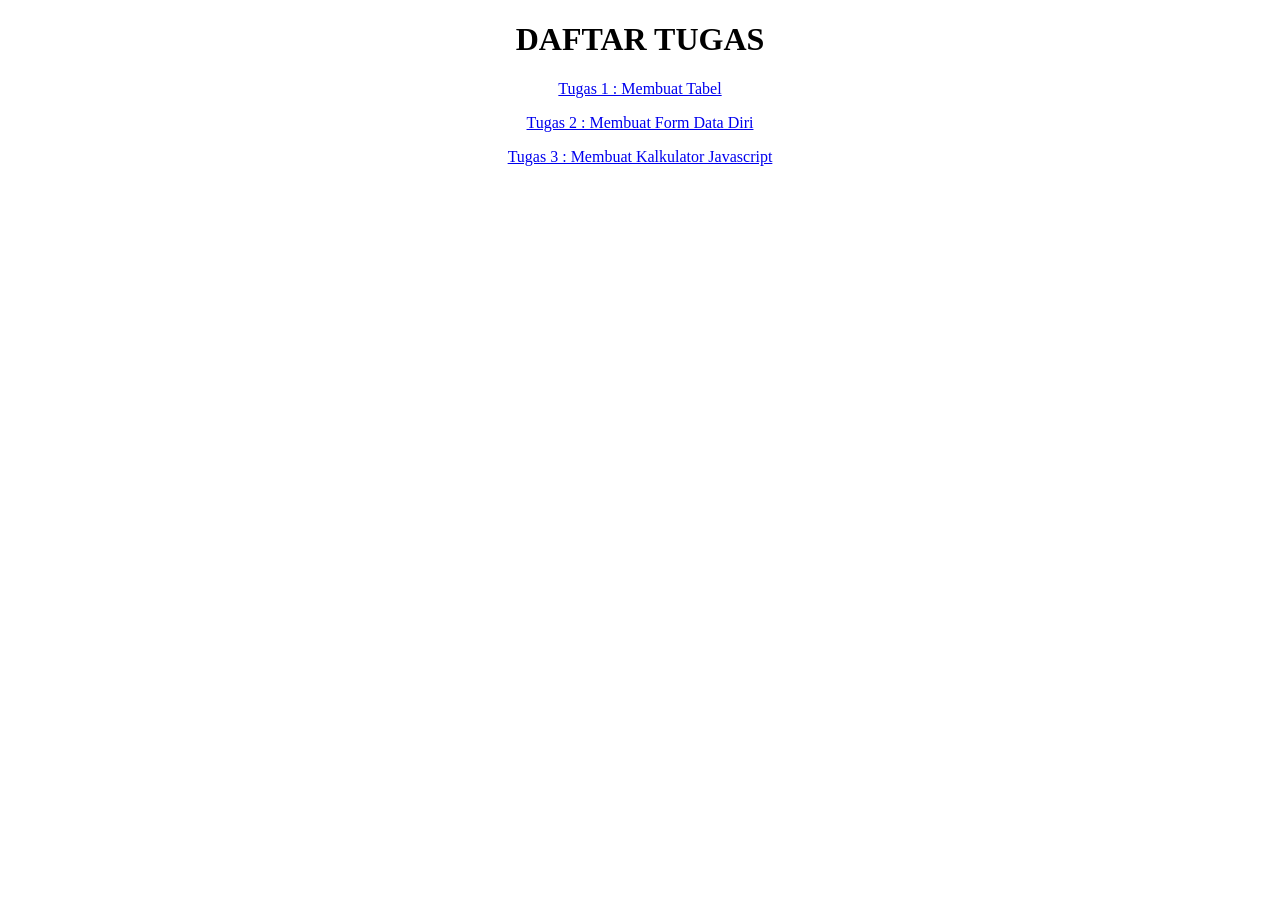
==== index.html @ 13a15ff2 "Add files via upload" ====
<!DOCTYPE html>
<html>
    <head>
    <title>
        Form Tugas
    </title>
    <style>
        h1 {
            text-align: center;
        }
        p {
            text-align: center;
        }
    </style>
    </head>
    <body>
        <h1>DAFTAR TUGAS</h1>
        <p><a href="tugas1.html">Tugas 1 : Membuat Tabel</a>
        </p>
        <p><a href="tugas2.html">Tugas 2 : Membuat Form Data Diri</a>
        </p>
        <p><a href="tugas3.html">Tugas 3 : Membuat Kalkulator Javascript</a>
        </p>
    </body>
</html>
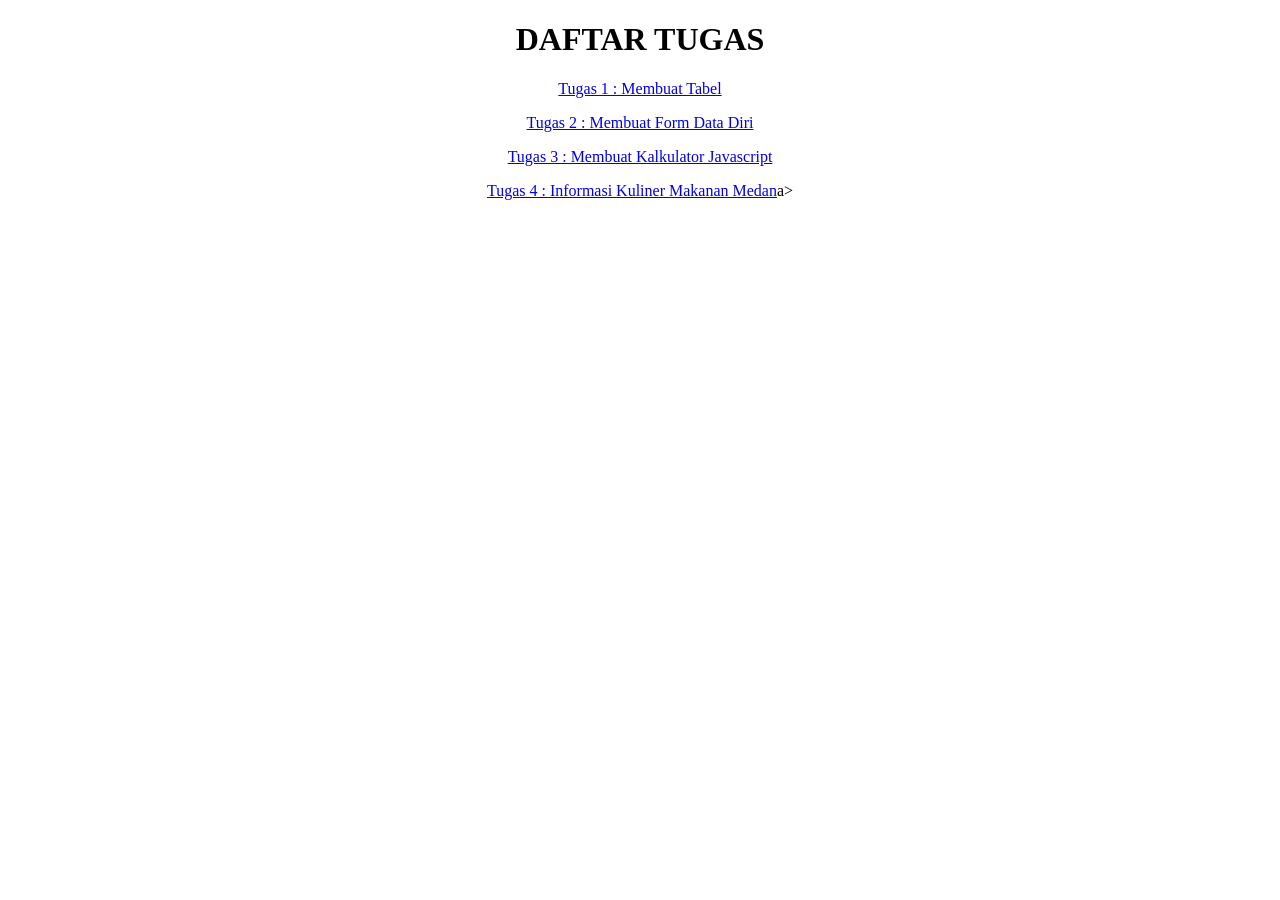
==== commit 508837b6: "index.html" ====
--- a/index.html
+++ b/index.html
@@ -21,5 +21,7 @@
         </p>
         <p><a href="tugas3.html">Tugas 3 : Membuat Kalkulator Javascript</a>
         </p>
+        <p><a href="tugas4.html">Tugas 4 : Informasi Kuliner Makanan Medan</a>a>
+        </p>
     </body>
-</html>+</html>
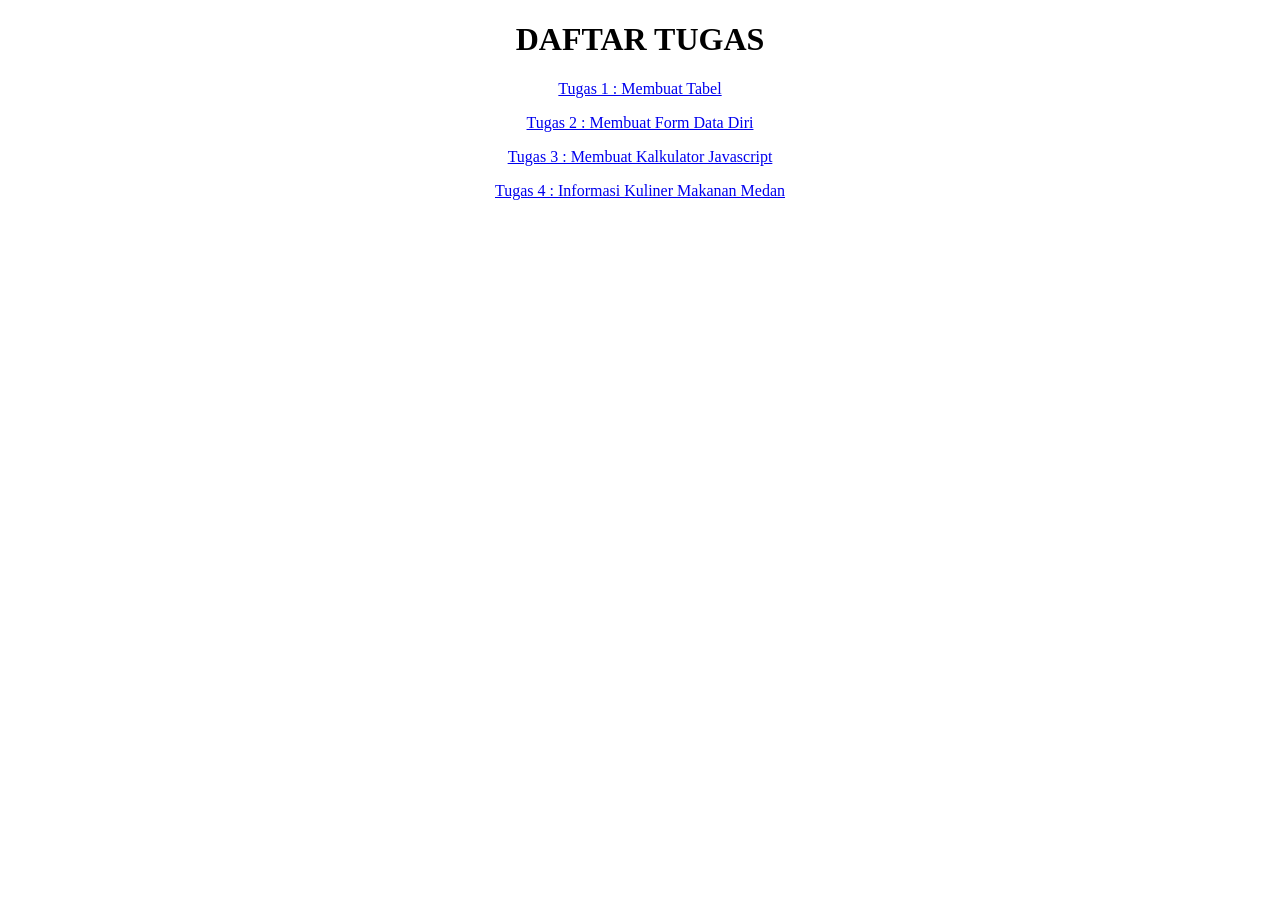
==== commit e3f31152: "index.html" ====
--- a/index.html
+++ b/index.html
@@ -21,7 +21,7 @@
         </p>
         <p><a href="tugas3.html">Tugas 3 : Membuat Kalkulator Javascript</a>
         </p>
-        <p><a href="tugas4.html">Tugas 4 : Informasi Kuliner Makanan Medan</a>a>
+        <p><a href="tugas4.html">Tugas 4 : Informasi Kuliner Makanan Medan</a>
         </p>
     </body>
 </html>
